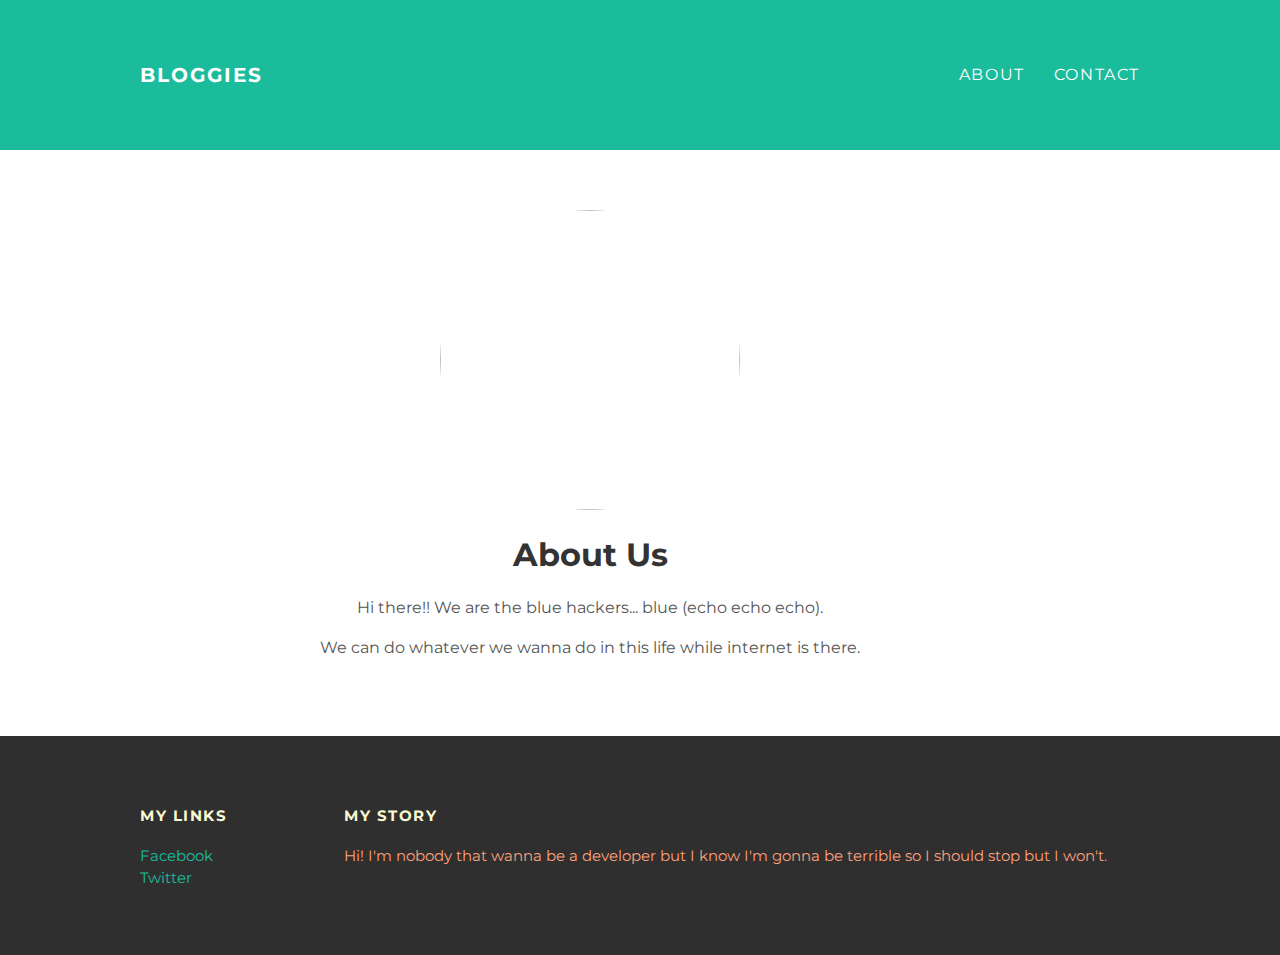
==== about.html @ 86b64a3d "Add files via upload" ====
<!doctype html>
<html>
  <head>
    <link rel="stylesheet" href="style sheet.css">
    <title>Bloggies</title>
  </head>
  <body>


  <div id="header">
   <div class="container">
     <a id="header-title" href="index.html">Bloggies</a>
     <ul id="header-nav">
       <li> <a href="about.html">About</a> </li>
       <li> <a href="mailto:abdullahalinatik@gmail.com">Contact</a> </li>
     </ul>
    </div>
  </div>


<div id="content">
  <div class="container">
   <div class="about">
     <div class="about-author">
       <img src="https://pngimage.net/wp-content/uploads/2018/06/logo-hacker-png-3.png">
     </div>
     <h1 class="about-title">About Us</h1>
     <div class="about-content">
       <p>
         Hi there!! We are the blue hackers... blue (echo echo echo).
       </p>
       <p>We can do whatever we wanna do in this
         life while internet is there.
       </p>
      </div>
    </div>
  </div>
</div>


<div id="footer">
  <div class="container">
<div class="column">
  <h4>My links</h4>
  <p>
<a href="https://www.facebook.com/">Facebook</a>
<br>
<a href="https://www.twitter.com/">Twitter</a>
  </p>
</div>
<div class="column">
<h4>My Story</h4>
<p>
Hi! I'm nobody that wanna be a developer but I know I'm gonna be
terrible so I should stop but I won't.
</p>
</div>
  </div>
</div>


     <script src="script.js"></script>
  </body>
</html>
---- style sheet.css ----
@import url(http://fonts.googleapis.com/css?family=Montserrat:400,700);


body{
  color: #555;
  font-family: 'Montserrat', sans-serif;
 margin: 0;
}

#header {
  line-height: 150px;
  height: 150px;
  background-color: #1abc9c;
}

#header a{
  color: white;
  text-decoration: none;
  text-transform: uppercase;
  letter-spacing: 0.1em;
}

#header a:hover{
  color: #FFD700;
}

#header-title{
  display: block;
  float: left;
 font-size: 20px;
 font-weight: bold;
}

#header-nav{
  display: block;
  float: right;
 margin-top: 0;
}

#header-nav li{
  display: inline;
 padding-left: 25px;
}


.container, .post{
  max-width: 1000px;
 margin: 0 auto;
}



#footer{
  background-color: #2f2f2f;
  padding: 50px 0;
  font-size: 15px;
}

.column{
  min-width: 200px;
  display: inline-block;
  vertical-align: top;
}

#footer h4{
  color: #FAFAD2;
  text-transform: uppercase;
  letter-spacing: 0.1em;
}

#footer p{
  color: #FFA07A;
}

a{
  color: #1abc9c;
  text-decoration: none;
}
a:hover{
  color: #FF00FF;
}

.post, .about{
  max-width: 900px;
  margin: 0 atuo;
  padding: 60px 0;
}

.post-author img{
  width: 50px;
  height: 50px;
  vertical-align: middle;
}

.post-author span{
 margin-left: 16px;
}

.post-date{
  color: #D2D2D2;
  font-size: 14px;
  font-weight: bold;
  text-transform: uppercase;
  letter-spacing: 0.1em;
}

h1, h2, h3, h4{
  color: #333;
}

p{
  line-height: 1.5;
}

.about {
 text-align: center;
}

.post-author img, .about-author img{
  border-radius: 50%;
}

.about-author img{
  width: 300px;
  height: 300px;
}

.post-container:nth-child(even){
 background: #f2f2f2;
}

.post-content{
  text-align: justify;
}
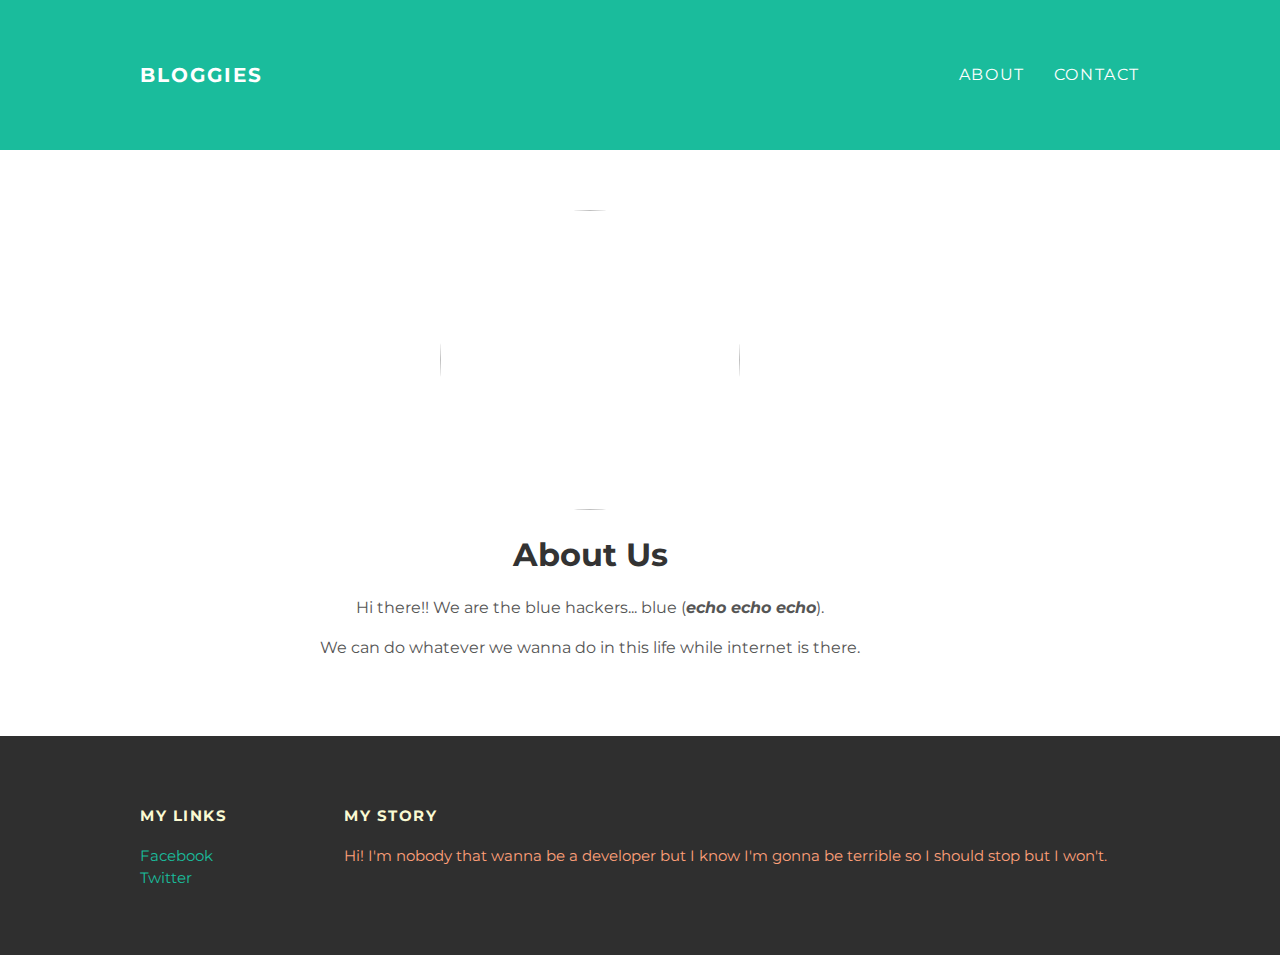
==== commit 2465dadb: "Add files via upload" ====
--- a/about.html
+++ b/about.html
@@ -27,7 +27,7 @@
      <h1 class="about-title">About Us</h1>
      <div class="about-content">
        <p>
-         Hi there!! We are the blue hackers... blue (echo echo echo).
+         Hi there!! We are the blue hackers... blue (<em><strong>echo echo echo</strong></em>).
        </p>
        <p>We can do whatever we wanna do in this
          life while internet is there.
--- a/style sheet.css
+++ b/style sheet.css
@@ -94,6 +94,7 @@
 
 .post-author span{
  margin-left: 16px;
+ font-weight: bold;
 }
 
 .post-date{
